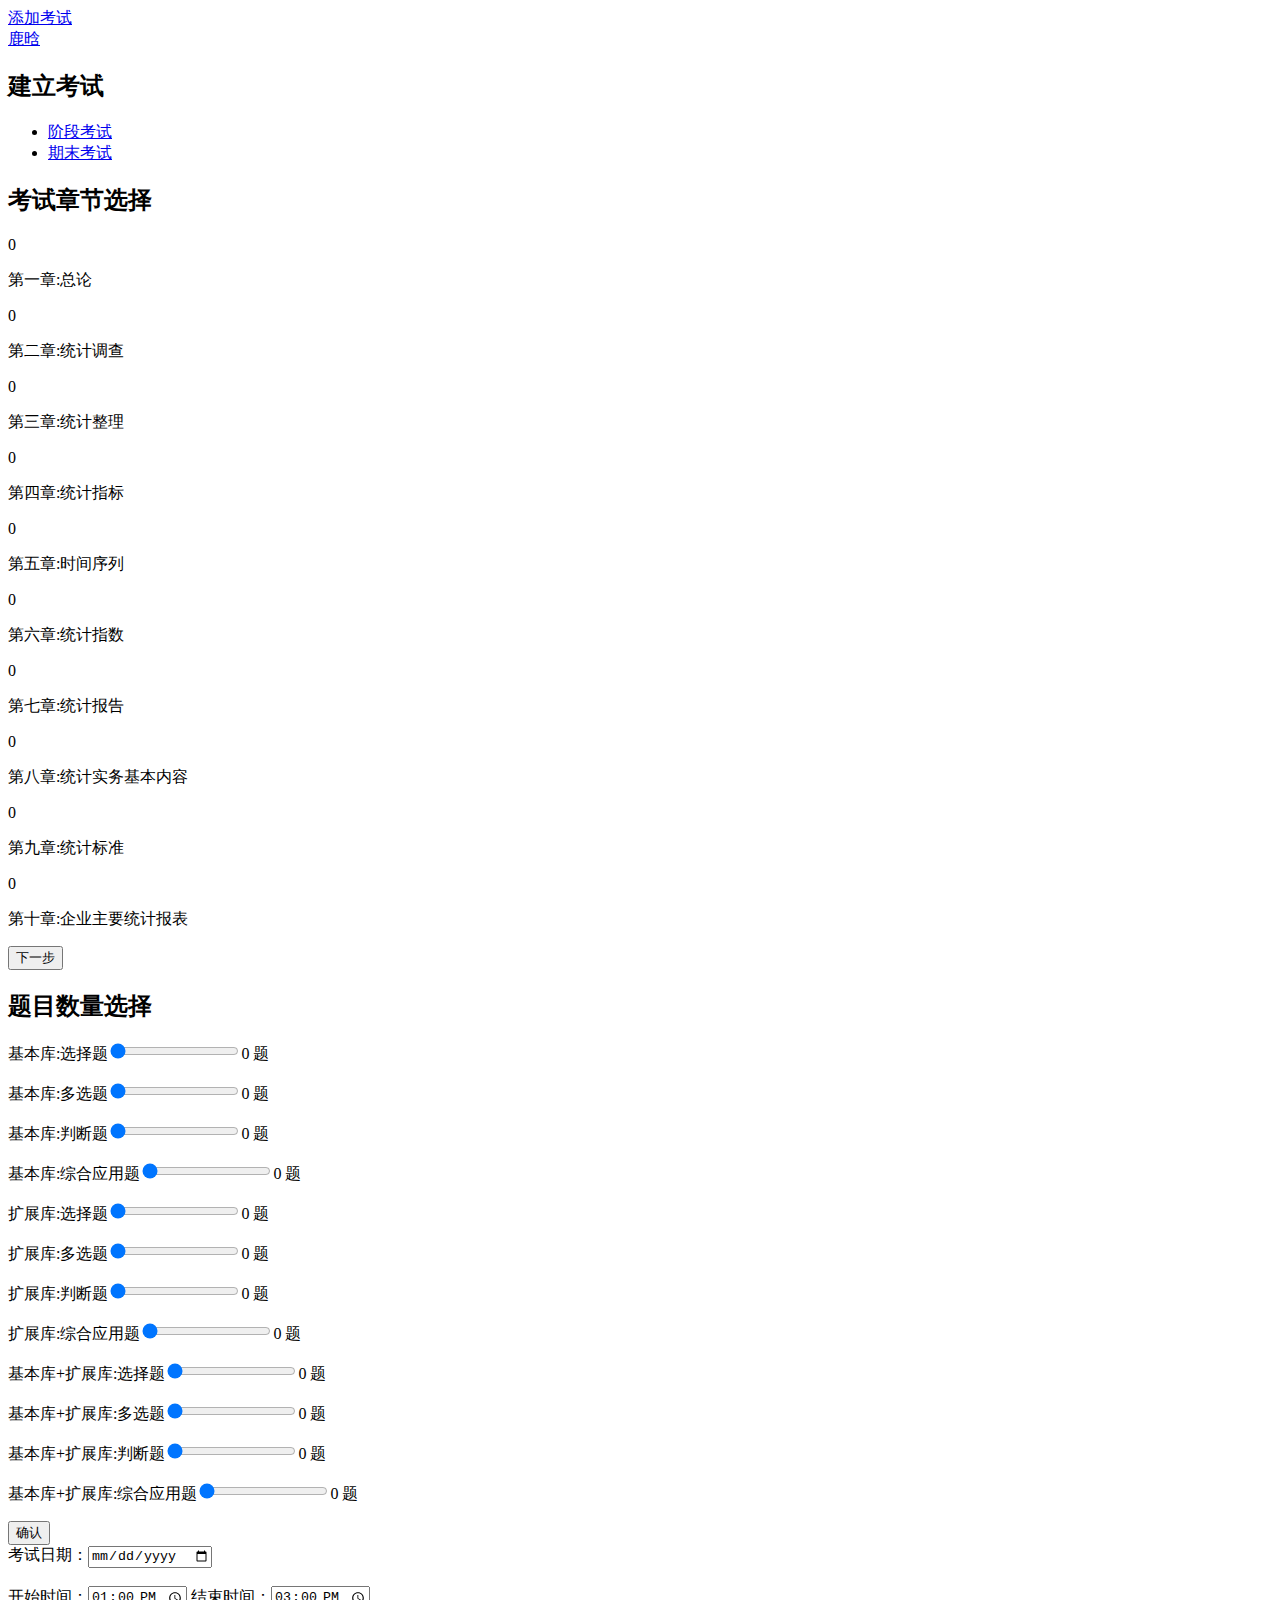
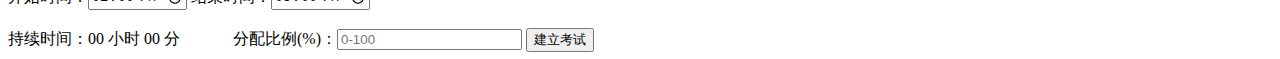
==== addexam.html @ caa3ae86 "Added files via upload" ====
<!DOCTYPE html>
<html>
<head>
    <meta charset="UTF-8">
    <title>统计基础知识与统计实务考试练习平台</title>
    <link href="css/style.css" rel="stylesheet">
    <link href="css/exercise.css" rel="stylesheet">
    <link href="css/normalize.css" rel="stylesheet">
</head>
<body>
<div id="docFilter">
<div class="header">
    <div class="function">
        <div class="function-box"></div>
        <div class="function-boxout" style="display: none">
            <div class="function-boxoutflot">
                <ul>
                    <li><a href="index_in.html">个人中心</a></li>
                    <li><a href="exercise.html">课程练习</a></li>
                    <li><a href="eimexam.html">资格考试模拟练习</a></li>
                    <li><a href="exam.html">考试</a></li>
                    <li><a href="addexam.html">添加考试</a></li>
                    <li><a href="checkrates.html">查看评分</a></li>
                    <li><a href="ratinginput.html">评分录入</a></li>
                    <li><a href="#"></a></li>
                    <li><a href="#"></a></li>
                    <li><a href="#"></a></li>
                </ul>
            </div>
        </div>
        <div class="labtitle"><a href="addexam.html">添加考试</a></div>
    </div>
    <div class="userinfo">
        <a href="#" class="username">鹿晗</a>
        <div class="userinfoout" style="display: none"></div>
    </div>
</div>

<div class="main-wrapper">
    <div class="col-full" >

        <div class="tiku" id="addkaoshi">
            <h2>建立考试</h2>
            <ul>
                <li id="addjieduan"><a href="#">阶段考试</a></li>
                <li id="addqimo"><a href="#">期末考试</a></li>
                <div class="clearfloat"></div>
            </ul>
        </div>

        <div class="zhangjie" id="zhangjie">
            <h2><span class="icon i-black" id="addks-black"></span>考试章节选择</h2>
            <div class="zjwrp" id="kszj">
                <div class="zjxl">
                    <div class="g_flag">0</div>
                    <span class="checkbox">
                        <span class="icon"></span>
                    </span>
                    <p>第一章:总论</p>
                </div>
                <div class="zjxl">
                    <div class="g_flag">0</div>
                    <span class="checkbox">
                        <span class="icon"></span>
                    </span>
                    <p>第二章:统计调查</p>
                </div>
                <div class="zjxl">
                    <div class="g_flag">0</div>
                    <span class="checkbox">
                        <span class="icon"></span>
                    </span>
                    <p>第三章:统计整理</p>
                </div>
                <div class="zjxl">
                    <div class="g_flag">0</div>
                    <span class="checkbox">
                        <span class="icon"></span>
                    </span>
                    <p>第四章:统计指标</p>
                </div>
                <div class="zjxl">
                    <div class="g_flag">0</div>
                    <span class="checkbox">
                        <span class="icon"></span>
                    </span>
                    <p>第五章:时间序列</p>
                </div>
                <div class="zjxl">
                    <div class="g_flag">0</div>
                    <span class="checkbox">
                        <span class="icon"></span>
                    </span>
                    <p>第六章:统计指数</p>
                </div>
                <div class="zjxl">
                    <div class="g_flag">0</div>
                    <span class="checkbox">
                        <span class="icon"></span>
                    </span>
                    <p>第七章:统计报告</p>
                </div>
                <div class="zjxl">
                    <div class="g_flag">0</div>
                    <span class="checkbox">
                        <span class="icon"></span>
                    </span>
                    <p>第八章:统计实务基本内容</p>
                </div>
                <div class="zjxl">
                    <div class="g_flag">0</div>
                    <span class="checkbox">
                        <span class="icon"></span>
                    </span>
                    <p>第九章:统计标准</p>
                </div>
                <div class="zjxl">
                    <div class="g_flag">0</div>
                    <span class="checkbox">
                        <span class="icon"></span>
                    </span>
                    <p>第十章:企业主要统计报表</p>
                </div>
            </div>
            <div class="confirm">
                <button class="goexerc-button" id="gotksl-button" type="submit" onclick="">下一步</button>
            </div>
            <div class="clearfloat"></div>
        </div>

        <div class="zhangjie" id="tkshuliang">
            <h2><span class="icon i-black" id="addzjxz-black"></span>题目数量选择</h2>
            <div class="zjwrp" id="tmsl">
                <div class="zjxl">
                    <p>基本库:选择题<span><input type="range" name="range" min="0" max="20" step="1" value="0" /><font>0 题</font></span></p>
                </div>
                <div class="zjxl">
                    <p>基本库:多选题<span><input type="range" name="range" min="0" max="20" step="1" value="0" /><font>0 题</font></span></p>
                </div>
                <div class="zjxl">
                    <p>基本库:判断题<span><input type="range" name="range" min="0" max="20" step="1" value="0" /><font>0 题</font></span></p>
                </div>
                <div class="zjxl">
                    <p>基本库:综合应用题<span><input type="range" name="range" min="0" max="20" step="1" value="0" /><font>0 题</font></span></p>
                </div>
                <div class="zjxl">
                    <p>扩展库:选择题<span><input type="range" name="range" min="0" max="20" step="1" value="0" /><font>0 题</font></span></p>
                </div>
                <div class="zjxl">
                    <p>扩展库:多选题<span><input type="range" name="range" min="0" max="20" step="1" value="0" /><font>0 题</font></span></p>
                </div>
                <div class="zjxl">
                    <p>扩展库:判断题<span><input type="range" name="range" min="0" max="20" step="1" value="0" /><font>0 题</font></span></p>
                </div>
                <div class="zjxl">
                    <p>扩展库:综合应用题<span><input type="range" name="range" min="0" max="20" step="1" value="0" /><font>0 题</font></span></p>
                </div>
                <div class="zjxl">
                    <p>基本库+扩展库:选择题<span><input type="range" name="range" min="0" max="20" step="1" value="0" /><font>0 题</font></span></p>
                </div>
                <div class="zjxl">
                    <p>基本库+扩展库:多选题<span><input type="range" name="range" min="0" max="20" step="1" value="0" /><font>0 题</font></span></p>
                </div>
                <div class="zjxl">
                    <p>基本库+扩展库:判断题<span><input type="range" name="range" min="0" max="20" step="1" value="0" /><font>0 题</font></span></p>
                </div>
                <div class="zjxl">
                    <p>基本库+扩展库:综合应用题<span><input type="range" name="range" min="0" max="20" step="1" value="0" /><font>0 题</font></span></p>
                </div>
            </div>
            <div class="confirm">
                <button class="goexerc-button" id="goadd-button" type="submit" onclick="">确认</button>
            </div>
            <div class="clearfloat"></div>

        </div>
    </div>
</div>

<div class="tx-alert">
    <div class="alert-bg" id="addalert-bg"></div>
    <div class="alert-box">
        <div class="datain adddatain">
            考试日期：<input type="date" id="exdate" value="" /><br><br>
            开始时间：<input type="time" id="exstart" value="13:00" />
            结束时间：<input type="time" id="exend" value="15:00" /><br><br>
            <!-- <span id="kssj">考试时间：<input type="time" value="02:00" /></span>
            截止日期：<input type="date" value="" /> -->
            <span style="margin-right:49px;" id="extime">持续时间：00 小时 00 分</span>
            <span id="fpbl">分配比例(%)：<input class="dataininp3" type="text" onkeyup="this.value=this.value.replace(/\D/g,'')" onafterpaste="this.value=this.value.replace(/\D/g,'')" placeholder="0-100" maxlength="3" /></span>
            <button class="goexerc-button" id="goexa"  type="submit" >建立考试</button>
        </div>
    </div>
</div>
</div>
</body>
</html>
<script src="js/jquery-2.1.4.min.js"></script>
<script src="js/header.js"></script>
<script src="js/exercise.js"></script>
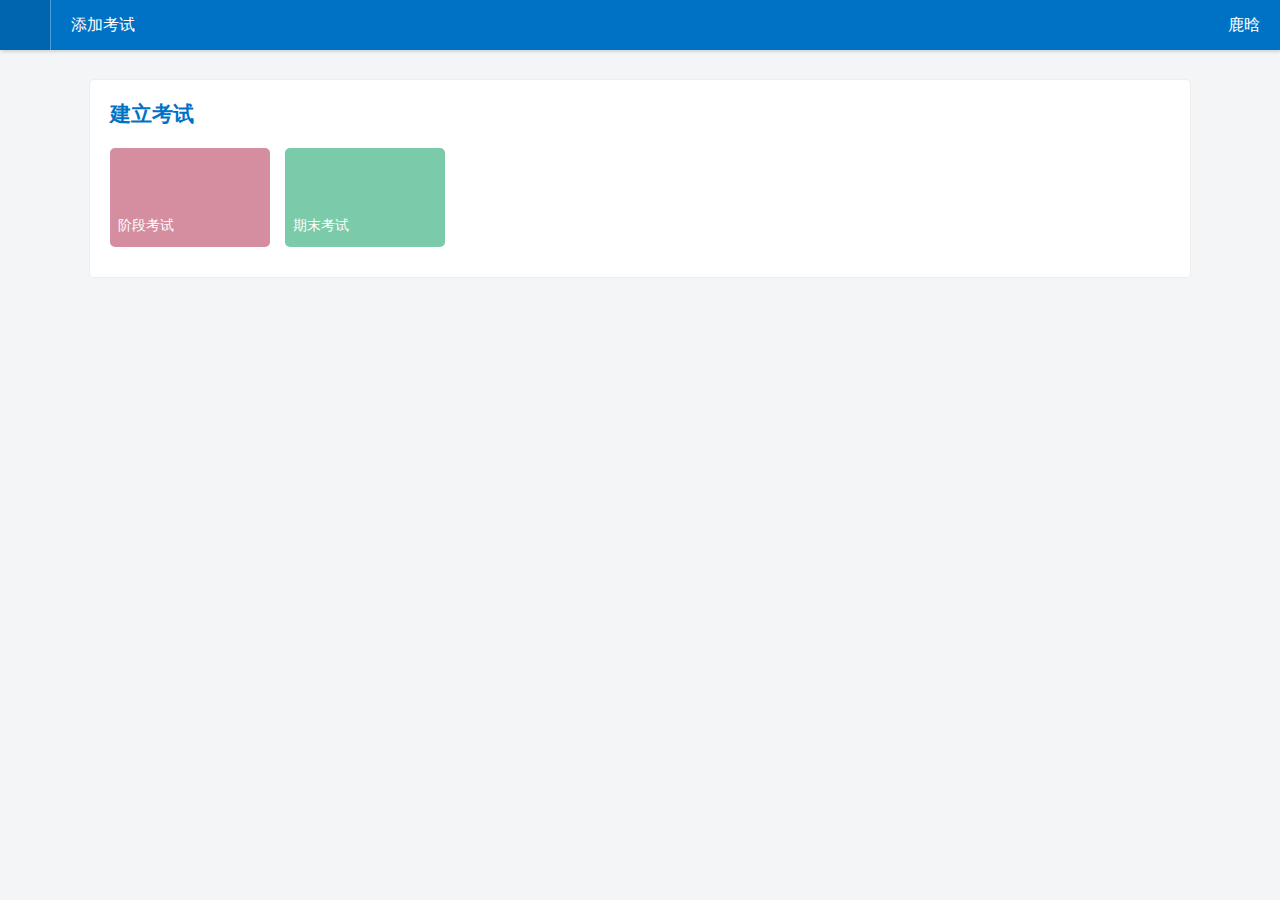
==== commit e2866a9b: "Update addexam.html" ====
--- a/addexam.html
+++ b/addexam.html
@@ -11,7 +11,7 @@
 <div id="docFilter">
 <div class="header">
     <div class="function">
-        <div class="function-box"></div>
+        <div class="function-box"></div>  
         <div class="function-boxout" style="display: none">
             <div class="function-boxoutflot">
                 <ul>
@@ -197,4 +197,4 @@
 </html>
 <script src="js/jquery-2.1.4.min.js"></script>
 <script src="js/header.js"></script>
-<script src="js/exercise.js"></script>+<script src="js/exercise.js"></script>
--- a/css/style.css
+++ b/css/style.css
@@ -0,0 +1,38 @@
+body{font-family: 'Helvetica Neue',Helvetica,'PingFang SC','Hiragino Sans GB','Microsoft YaHei',Arial,sans-serif; font-size: 14px;}
+input,button{outline:none;}
+ul,li{list-style: none; margin: 0; padding: 0;}
+a{ text-decoration: none; color: #555;}
+.clearfloat{clear:both}
+
+
+.icon{background: url("../images/icons2.png") no-repeat;}
+
+/* header */
+.header{ height: 50px; width: 100%; background: #0072C6; color: #fff;box-shadow: rgba(0,0,0,.2) 1px 1px 4px;z-index: 999;position: relative;}
+
+.header .function{float: left;}
+.function-box{width: 50px; height: 50px; background:url("../images/index_in/function-box icon.png") 17px 17px no-repeat; border: 0px solid #4C9CD7; border-right-width: 1px; float: left;cursor:pointer;transition:.2s;}
+.function-box:hover{background:url("../images/index_in/function-box icon.png") 17px 17px no-repeat #0065af;}
+.function-boxout{ width: 490px; height: 220px;  background:#fff; position: absolute; top:50px;left: 0;box-shadow: rgba(0,0,0,.2) 1px 1px 4px;border-radius: 0px 0px 5px 5px;}
+.function-boxoutflot{width: 460px; height: 185px; margin: 28px 0 0 25px;}
+.function-boxoutflot ul li a{ display:block; width: 75px; height: 75px; background: #0072C6; float: left; margin: 0 15px 15px 0;transition:.2s;border-radius:5px;  color: #fff; text-align: center;}
+.function-boxoutflot ul li a:hover{transform: scale(1.1);}
+.labtitle {float: left;line-height: 50px;}
+.labtitle a{padding: 0 20px; font-size: 16px; color: #fff; height: 50px; display: block; transition:.2s;}
+.labtitle a:hover{background:#0065af;}
+
+.header .userinfo{float:right;line-height: 50px;}
+.header .userinfo a{ color: #fff; font-size: 16px; padding: 0px 20px; height: 50px; display: block;transition:.2s;}
+.header .userinfo a:hover{background:#0065af;}
+.userinfoout{ width: 354px; height: 215px; background: #fff; position: absolute; right: 0;box-shadow: rgba(0,0,0,.2) -1px 1px 4px;border-radius: 0px 0px 5px 5px;}
+
+/* main-wrapper */
+.main-wrapper{ width: 1100px; position: relative; background: #fff;  margin: 30px auto 30px auto;  box-shadow: 0 0 0 1px #eee;  border-radius: 4px; }
+.col-full{ padding: 20px; position: relative;}
+
+.documentFilter{
+	-webkit-filter: blur(5px); /* Chrome, Opera */
+	-moz-filter: blur(5px);
+	-ms-filter: blur(5px);    
+	filter: blur(5px);
+}--- a/css/exercise.css
+++ b/css/exercise.css
@@ -0,0 +1,49 @@
+body{background: #F4F5F7;}
+
+.g_flag{display: none;}
+
+.lxfs h2,.tiku h2,.zhangjie h2{color: #0072C6; margin: 0 0 10px 0;}
+
+.tiku ul li a,.lxfs ul li a{background: url('../images/Folder.png') -30px -184px no-repeat;border-radius: 5px; color: #fff; display: block; height: 99px; width: 160px;
+float: left; margin: 10px 15px 10px 0; line-height: 155px; text-indent: 8px;}
+
+.tiku ul li:nth-child(1) a{background-color: #d58ea0;}
+.tiku ul li:nth-child(2) a{background-color: #7bcaa9;}
+.tiku ul li:nth-child(3) a{background-color: #5eaddf;}
+.tiku ul li:nth-child(4) a{background-color: #b88bcb;}
+.tiku ul li:nth-child(5) a{background-color: #a3be73;}
+
+.lxfs {display: none;}
+.lxfs ul li:nth-child(1) a{background-color: #95d78a;}
+.lxfs ul li:nth-child(2) a{background-color: #ae8383;}
+
+.i-black{background-position: -529px -333px;width: 30px; height: 30px; vertical-align: bottom; display: inline-block; margin:0 10px 0 0; transition:.2s;cursor:pointer;}
+.i-black:hover{background-position: -590px -333px;}
+
+.zjwrp{margin-top: 20px;}
+.zhangjie{display: none;}
+.zjxl{ height: 50px; border: 1px solid #fff; border-top-color: #eee;transition:.2s;}
+.zjxl .checkbox{ height: 50px; width: 30px; float: left; transition:.2s;}
+.checkbox .icon{ display: block; width:16px; height: 16px;  background-color: #ccd0d7; background-position: -535px -89px;border-radius: 4px; margin: 17px 0 0 7px;}
+.zjxl:hover {border-color: #BAC6D1 !important;box-shadow: rgba(0,0,0,.2) 0px 2px 2px !important;}
+.zjxl:hover .checkbox{background: #BAC6D1 !important;}
+.zjxl:hover .checkbox .icon{background-position: -663px -725px !important;}
+.zjxl p{line-height:24px; text-indent: 1em;}
+.zjxl:nth-last-child(1){border-bottom-color: #eee;}
+.zjxl p span {float: right; margin-right: 40px; width: 185px;}
+.zjxl p span input {float: left;}
+.zjxl p span font {float: right;}
+
+.confirm{margin: 20px 0 0 0; float: right;}
+
+.tx-alert{ width: 100%; height: 100%; position: fixed; left:0; top:0;z-index: 9999; display: none;}
+.alert-bg{width: 100%; height: 100%; position: fixed; left:0; top:0; background: rgba(0,0,0,.5); }
+.alert-box{ background: #fff; position:  absolute; z-index: 1;left: 50%; top: 50%; border-radius: 5px;}
+.datain{ margin: 20px;}
+.goexerc-button{background: #5bb8ff;box-shadow: none;border: 0;border-radius: 3px;line-height: 36px;color: #fff;display: inline-block;padding: 0;width: 110px;  font-size: 15px; text-align: center;text-shadow: 0 1px 1px rgba(0,0,0,.2);transition:.5s; margin: 0 0 0 30px;}
+.goexerc-button:hover{background: #55abed;}
+
+.adddatain input{margin-right: 15px;}
+.dataininp3 {width: 40px;}
+
+#tmslrt{ margin-top: 15px;}